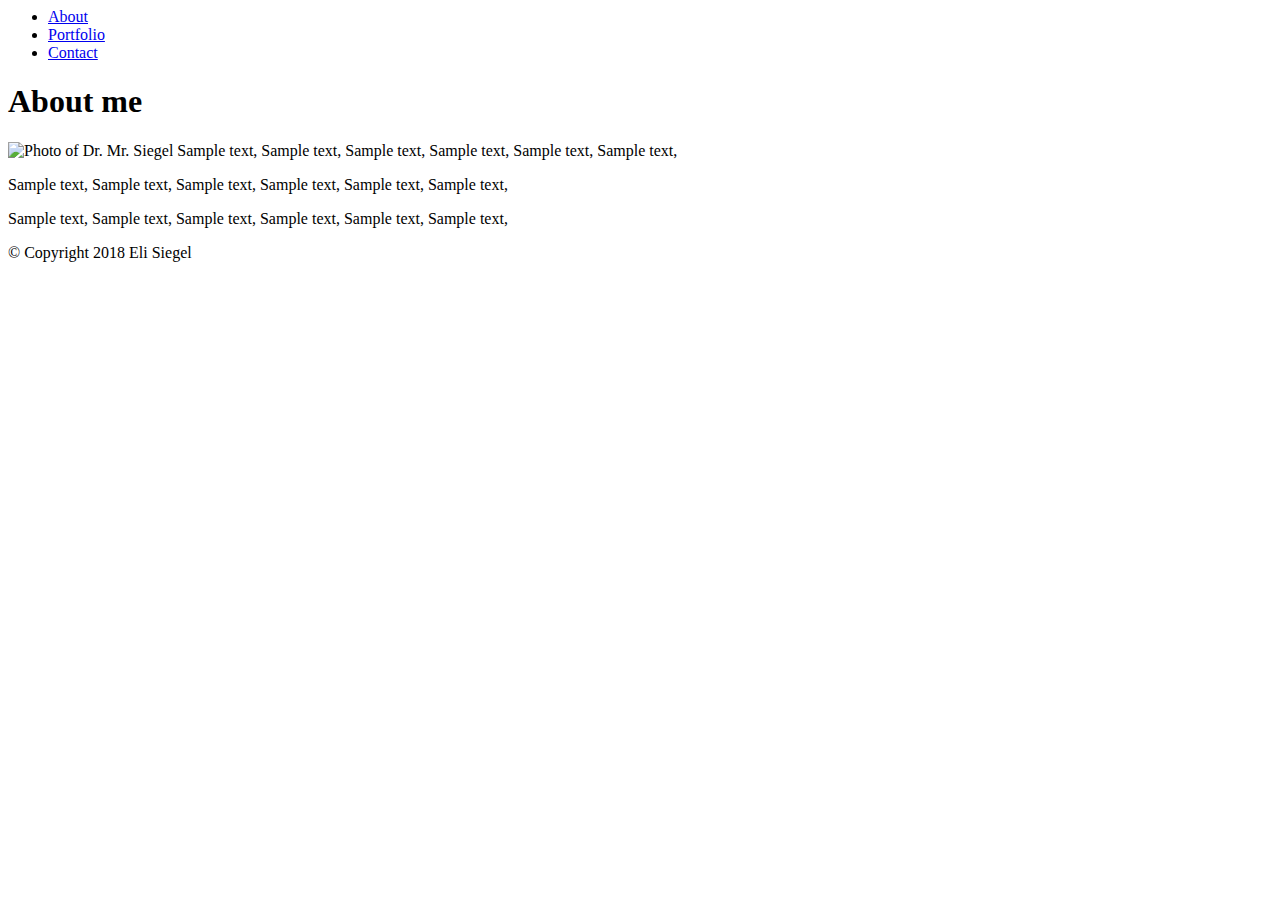
==== index.html @ 468cafd0 "finished html for index" ====
<!---DOCTYPE HTML--->
<html>
    <head>
        <meta charset="UTF-8">
        <title>Eli Siegel / About Me</title>
    </head>

    <body>
        <header>
            <div class="top">
                <nav class="nav1"></nav>
                    <ul>
                        <li><a href="#">About</a></li>
                        <li><a href="portfolio.html">Portfolio</a></li>
                        <li><a href="contact.html">Contact</a></li>
                    </ul>
                </nav>
            </div>
        </header>
        <div class="info"> <!---Begin div class "info"-->
            <h1 class="title">About me</h1>

            <p>
            <img class="me" src="/Users/eli/Desktop/BootCamp/Homework/Basic_Portfolio/assets/images/13876708_10209820931820921_7283357077460131854_n.jpg" alt="Photo of Dr. Mr. Siegel">
            Sample text, Sample text, Sample text, Sample text, Sample text, Sample text, 
            </p>

            <p>
            Sample text, Sample text, Sample text, Sample text, Sample text, Sample text, 
            </p>

            <p>
            Sample text, Sample text, Sample text, Sample text, Sample text, Sample text, 
            </p>

        </div> <!---End div class "info"-->
        <footer>
            &copy; Copyright 2018 Eli Siegel
        </footer>
    </body>
</html>
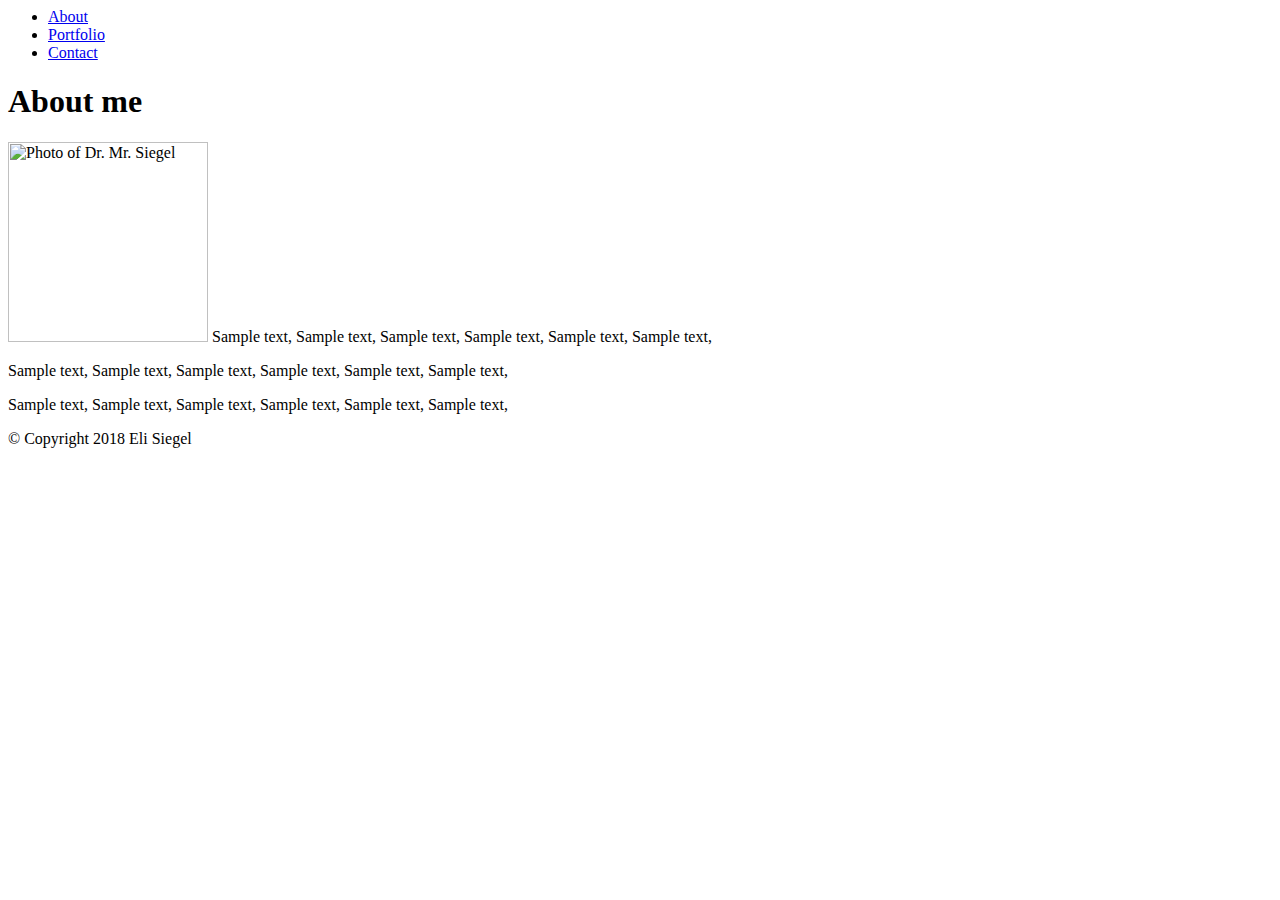
==== commit aea88c8e: "jpeg path corrections for portfolio" ====
--- a/index.html
+++ b/index.html
@@ -10,7 +10,7 @@
             <div class="top">
                 <nav class="nav1"></nav>
                     <ul>
-                        <li><a href="#">About</a></li>
+                        <li><a href="#" class="current">About</a></li>
                         <li><a href="portfolio.html">Portfolio</a></li>
                         <li><a href="contact.html">Contact</a></li>
                     </ul>
@@ -21,7 +21,7 @@
             <h1 class="title">About me</h1>
 
             <p>
-            <img class="me" src="/Users/eli/Desktop/BootCamp/Homework/Basic_Portfolio/assets/images/13876708_10209820931820921_7283357077460131854_n.jpg" alt="Photo of Dr. Mr. Siegel">
+            <img class="me" src="/Users/eli/Desktop/BootCamp/Homework/Basic_Portfolio/assets/images/13876708_10209820931820921_7283357077460131854_n.jpg" alt="Photo of Dr. Mr. Siegel" height="200" width="200">
             Sample text, Sample text, Sample text, Sample text, Sample text, Sample text, 
             </p>
 
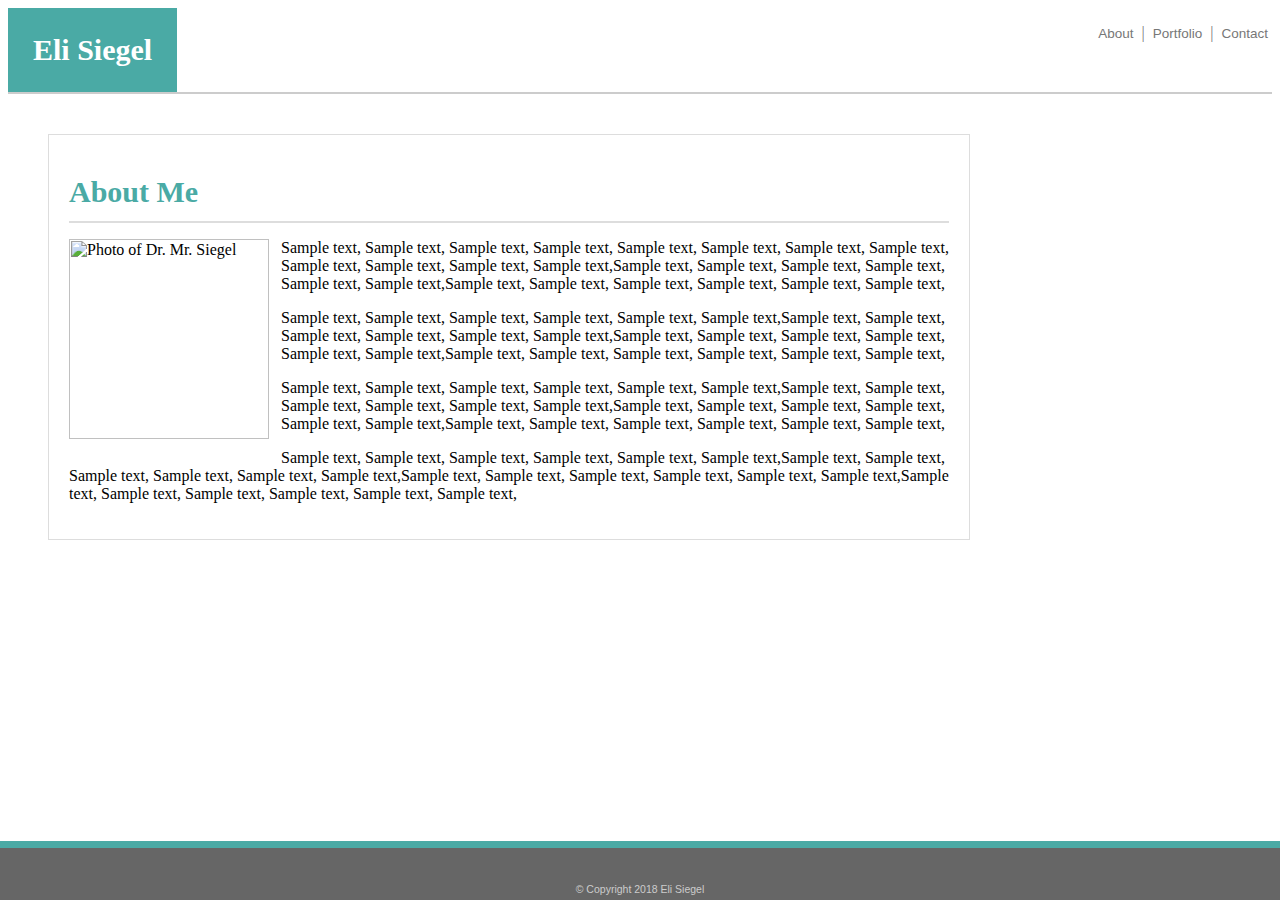
==== commit b2f18d46: "progress" ====
--- a/index.html
+++ b/index.html
@@ -3,37 +3,43 @@
     <head>
         <meta charset="UTF-8">
         <title>Eli Siegel / About Me</title>
+        <link rel="stylesheet" href="assets/css/style.css">
     </head>
-
+        <div class="background">
     <body>
         <header>
             <div class="top">
-                <nav class="nav1"></nav>
+                <div class="name">Eli Siegel</div>
+                <nav class="nav1" id="navigator">
                     <ul>
-                        <li><a href="#" class="current">About</a></li>
-                        <li><a href="portfolio.html">Portfolio</a></li>
+                        <li><a href="#" class="current">About</a>  |</li>
+                        <li><a href="portfolio.html">Portfolio</a>  |</li>
                         <li><a href="contact.html">Contact</a></li>
                     </ul>
                 </nav>
             </div>
         </header>
         <div class="info"> <!---Begin div class "info"-->
-            <h1 class="title">About me</h1>
+            <h1 class="title">About Me</h1>
 
             <p>
             <img class="me" src="/Users/eli/Desktop/BootCamp/Homework/Basic_Portfolio/assets/images/13876708_10209820931820921_7283357077460131854_n.jpg" alt="Photo of Dr. Mr. Siegel" height="200" width="200">
-            Sample text, Sample text, Sample text, Sample text, Sample text, Sample text, 
+            Sample text, Sample text, Sample text, Sample text, Sample text, Sample text, Sample text, Sample text, Sample text, Sample text, Sample text, Sample text,Sample text, Sample text, Sample text, Sample text, Sample text, Sample text,Sample text, Sample text, Sample text, Sample text, Sample text, Sample text,
             </p>
 
             <p>
-            Sample text, Sample text, Sample text, Sample text, Sample text, Sample text, 
+            Sample text, Sample text, Sample text, Sample text, Sample text, Sample text,Sample text, Sample text, Sample text, Sample text, Sample text, Sample text,Sample text, Sample text, Sample text, Sample text, Sample text, Sample text,Sample text, Sample text, Sample text, Sample text, Sample text, Sample text, 
             </p>
 
             <p>
-            Sample text, Sample text, Sample text, Sample text, Sample text, Sample text, 
+            Sample text, Sample text, Sample text, Sample text, Sample text, Sample text,Sample text, Sample text, Sample text, Sample text, Sample text, Sample text,Sample text, Sample text, Sample text, Sample text, Sample text, Sample text,Sample text, Sample text, Sample text, Sample text, Sample text, Sample text, 
             </p>
 
+            <p>
+            Sample text, Sample text, Sample text, Sample text, Sample text, Sample text,Sample text, Sample text, Sample text, Sample text, Sample text, Sample text,Sample text, Sample text, Sample text, Sample text, Sample text, Sample text,Sample text, Sample text, Sample text, Sample text, Sample text, Sample text,
+            </p>
         </div> <!---End div class "info"-->
+        </div>
         <footer>
             &copy; Copyright 2018 Eli Siegel
         </footer>
--- a/assets/css/style.css
+++ b/assets/css/style.css
@@ -0,0 +1,85 @@
+header {
+	width: 100%;
+	height: auto;
+	border-bottom: 2px solid #cccccc;
+	background-color: #ffffff;
+}
+
+.title {
+    color: #4aaaa5;
+}
+
+#navigator {
+    float: right;
+}
+
+a {
+    color: #777777;
+    font-family: Arial, Helvetica, sans-serif;
+    font-size: 13.5px;
+    text-decoration: none;
+    padding-left: 4px;
+    padding-right: 4px;
+}
+
+nav ul li {
+    display: inline-block;
+}
+
+.top {
+    color: #777777;
+}
+
+.info {
+    display: inline-block;
+    width: 880px;
+	margin: 40px;
+    padding: 20px;
+	background-color: #ffffff;
+    border: 1px solid #dddddd;
+    position: center;
+    float: center;
+}
+
+.info h1 {
+	font-size: 30px;
+    font-weight: bold;
+    font-family: 'Georgia', Times, Times New Roman, serif;
+    padding-bottom: 12px;
+	margin-bottom: 15px;
+    border-bottom: 2px solid #dddddd;
+}
+
+.name {
+	display: inline-block;
+    font-family: Georgia, 'Times New Roman', Times, serif;
+    font-weight: bold;
+	font-size: 30px;
+	background-color: #4aaaa5;
+	color: #ffffff;
+	padding: 25px;
+    width: auto;
+}
+
+
+img.me{
+    float: left;
+	padding: 0 12px 12px 0;
+	width: 200px;
+	height: 200px;
+}
+
+footer {
+	position: absolute;
+    left: 0;
+    bottom: 0;
+	width: 100%;
+	padding-top: 35px;
+	text-align: center;
+	font-size: 10.5px;
+	color: #cccccc;
+    background-color: #666666;
+    border-bottom: 5px solid #666666;
+    border-top: 7px solid #4aaaa5;
+    font-family: Arial, Helvetica, sans-serif
+}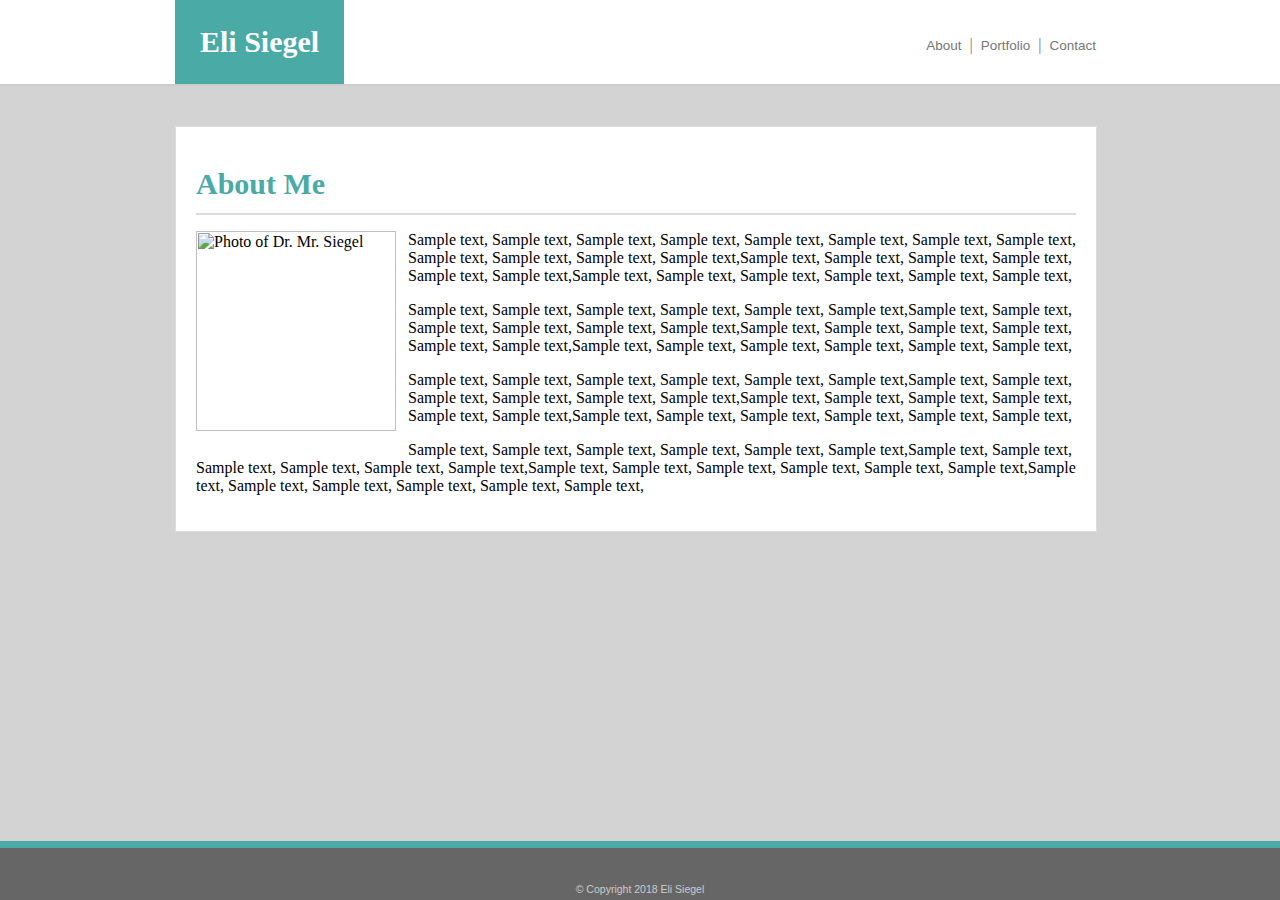
==== commit 0d32e962: "chippin' away" ====
--- a/index.html
+++ b/index.html
@@ -5,7 +5,6 @@
         <title>Eli Siegel / About Me</title>
         <link rel="stylesheet" href="assets/css/style.css">
     </head>
-        <div class="background">
     <body>
         <header>
             <div class="top">
--- a/assets/css/style.css
+++ b/assets/css/style.css
@@ -2,7 +2,12 @@
 	width: 100%;
 	height: auto;
 	border-bottom: 2px solid #cccccc;
-	background-color: #ffffff;
+    background-color: #ffffff;
+}
+
+body {
+    background: lightgray;
+    margin: 0;
 }
 
 .title {
@@ -11,6 +16,20 @@
 
 #navigator {
     float: right;
+    padding-right: 180px;
+    padding-top: 20px;
+}
+
+#navigator1 {
+    float: right;
+    padding-right: 180px;
+    padding-top: 20px;
+}
+
+#navigator2 {
+    float: right;
+    padding-right: 180px;
+    padding-top: 20px;
 }
 
 a {
@@ -30,15 +49,35 @@
     color: #777777;
 }
 
+input[type=text] {
+    width: 100%;
+}
+
+input[type=submit] {
+    background-color: #4aaaa5;
+    color: #ffffff;
+    float: left;
+}
+
+textarea {
+    border: 1px solid #dddddd
+}
+
 .info {
     display: inline-block;
     width: 880px;
-	margin: 40px;
+    margin-left: 175px;
+    margin-top: 40px;
     padding: 20px;
-	background-color: #ffffff;
+	background-color: #ffffff;  
     border: 1px solid #dddddd;
     position: center;
-    float: center;
+}
+
+.contact {
+    color: #777777;
+    font-family: Arial, Helvetica, sans-serif;
+    font-size: 12px;
 }
 
 .info h1 {
@@ -59,6 +98,7 @@
 	color: #ffffff;
 	padding: 25px;
     width: auto;
+    margin-left: 175px;
 }
 
 
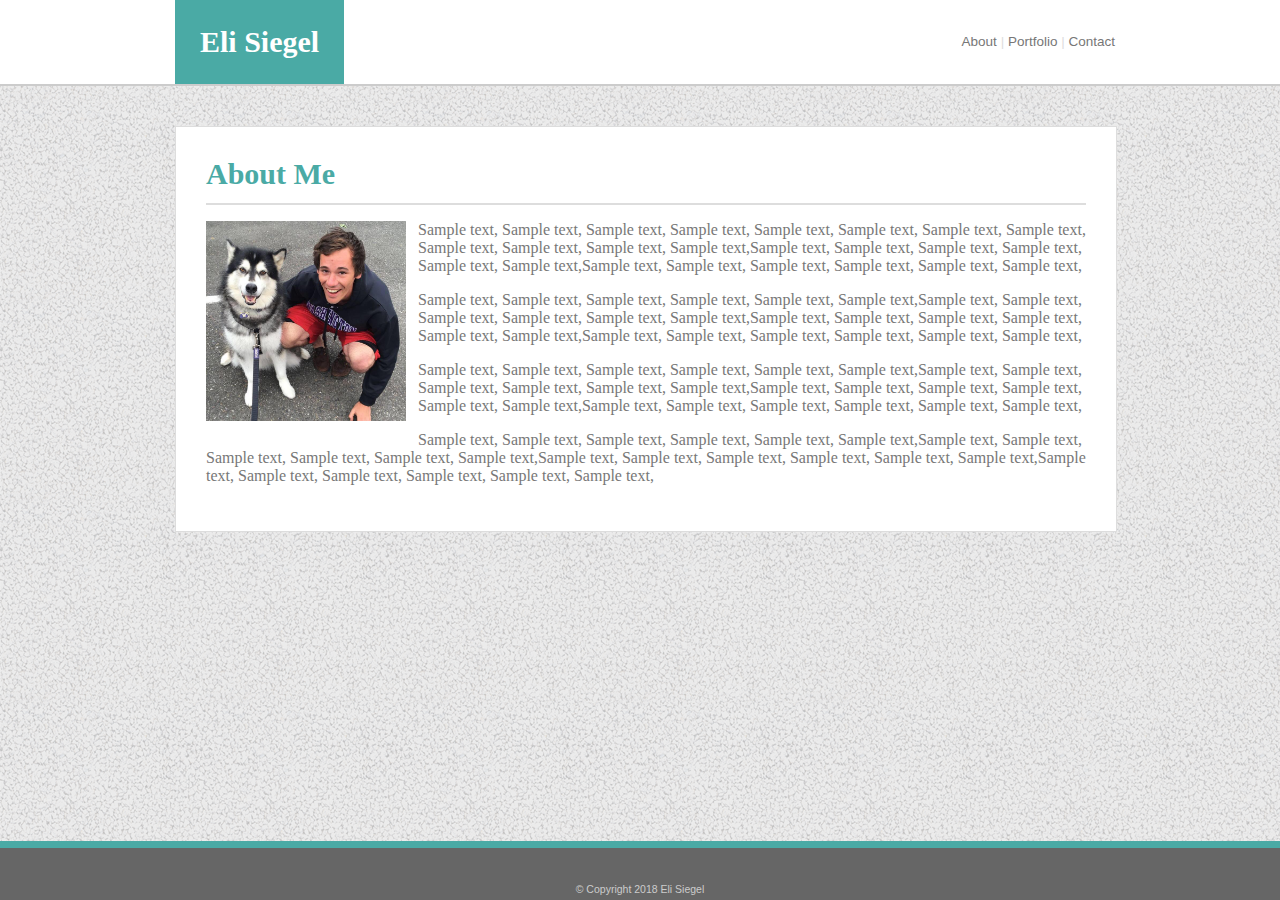
==== commit 827e307b: "donezo" ====
--- a/index.html
+++ b/index.html
@@ -22,7 +22,7 @@
             <h1 class="title">About Me</h1>
 
             <p>
-            <img class="me" src="/Users/eli/Desktop/BootCamp/Homework/Basic_Portfolio/assets/images/13876708_10209820931820921_7283357077460131854_n.jpg" alt="Photo of Dr. Mr. Siegel" height="200" width="200">
+            <img class="me" src="assets/images/13876708_10209820931820921_7283357077460131854_n.jpg" alt="Photo of Dr. Mr. Siegel" height="200" width="200">
             Sample text, Sample text, Sample text, Sample text, Sample text, Sample text, Sample text, Sample text, Sample text, Sample text, Sample text, Sample text,Sample text, Sample text, Sample text, Sample text, Sample text, Sample text,Sample text, Sample text, Sample text, Sample text, Sample text, Sample text,
             </p>
 
--- a/assets/css/style.css
+++ b/assets/css/style.css
@@ -6,61 +6,12 @@
 }
 
 body {
-    background: lightgray;
+    background-image: url("../images/gravel.png");
     margin: 0;
 }
 
 .title {
     color: #4aaaa5;
-}
-
-#navigator {
-    float: right;
-    padding-right: 180px;
-    padding-top: 20px;
-}
-
-#navigator1 {
-    float: right;
-    padding-right: 180px;
-    padding-top: 20px;
-}
-
-#navigator2 {
-    float: right;
-    padding-right: 180px;
-    padding-top: 20px;
-}
-
-a {
-    color: #777777;
-    font-family: Arial, Helvetica, sans-serif;
-    font-size: 13.5px;
-    text-decoration: none;
-    padding-left: 4px;
-    padding-right: 4px;
-}
-
-nav ul li {
-    display: inline-block;
-}
-
-.top {
-    color: #777777;
-}
-
-input[type=text] {
-    width: 100%;
-}
-
-input[type=submit] {
-    background-color: #4aaaa5;
-    color: #ffffff;
-    float: left;
-}
-
-textarea {
-    border: 1px solid #dddddd
 }
 
 .info {
@@ -68,16 +19,12 @@
     width: 880px;
     margin-left: 175px;
     margin-top: 40px;
-    padding: 20px;
+    margin-bottom:80px;
+    padding: 30px;
 	background-color: #ffffff;  
     border: 1px solid #dddddd;
     position: center;
-}
-
-.contact {
     color: #777777;
-    font-family: Arial, Helvetica, sans-serif;
-    font-size: 12px;
 }
 
 .info h1 {
@@ -85,6 +32,7 @@
     font-weight: bold;
     font-family: 'Georgia', Times, Times New Roman, serif;
     padding-bottom: 12px;
+    margin-top: 0px;
 	margin-bottom: 15px;
     border-bottom: 2px solid #dddddd;
 }
@@ -101,7 +49,6 @@
     margin-left: 175px;
 }
 
-
 img.me{
     float: left;
 	padding: 0 12px 12px 0;
@@ -109,8 +56,148 @@
 	height: 200px;
 }
 
+.top {
+    color: #dddddd;
+}
+
+/* Nav */
+
+#navigator {
+    float: right;
+    padding-right: 165px;
+    padding-top: 20px;
+}
+
+#navigator1 {
+    float: right;
+    padding-right: 165px;
+    padding-top: 20px;
+}
+
+#navigator2 {
+    float: right;
+    padding-right: 165px;
+    padding-top: 20px;
+}
+
+a {
+    text-decoration: none;
+    color:#777777
+}
+
+nav.nav1 {
+    font-family: Arial, Helvetica, sans-serif;
+    font-size: 13.5px;
+    text-decoration: none;
+    padding-left: 4px;
+    padding-right: 4px;
+}
+
+nav ul li {
+    display: inline-block;
+}
+
+/* end nav */
+
+/* start contact */
+
+input[type=text] {
+    width: 100%;
+}
+
+input[type=submit] {
+    background-color: #4aaaa5;
+    color: #ffffff;
+    float: left;
+}
+
+textarea {
+    border: 1px solid #dddddd
+}
+
+.contact {
+    color: #777777;
+    font-family: Arial, Helvetica, sans-serif;
+    font-size: 12px;
+}
+
+#name{
+    margin-bottom: 10px;
+    margin-top: 5px;
+}
+
+#email{
+    margin-bottom: 10px;
+    margin-top: 5px;
+}
+
+#message{
+    margin-bottom: 10px;
+    margin-top: 5px;
+}
+
+#submit{
+    padding: 10px 20px 10px 20px;
+}
+
+/*end contact*/
+
+/* start portfolio */
+
+a.game-link {
+    display: block;
+    width: 250px;
+    height: 175px;
+}
+
+img.portfolio-item {
+    width: 250px;
+    height: 175px;
+}
+
+.game-name {
+    color:#ffffff;
+    background-color: #4aaaa5;
+    position: relative;
+    font-family: Georgia, 'Times New Roman', Times, serif;
+    font-weight: lighter;
+    text-align: center;
+    padding-top: 5px;
+    padding-bottom: 5px;
+    z-index: 1;
+    width: 250px;
+    bottom: 45px;
+    margin:0px;
+}
+
+#portfolio {
+    overflow: auto;
+    margin-bottom: 100px;
+}
+
+.grid-container {
+    display: grid;
+    grid-template-columns: 300px 300px;
+    grid-column-gap: 20px;
+    grid-row-gap:50px;
+}
+
+.grid-item {
+    position:relative;
+    width:250px;
+    height:175px;
+}
+
+.grid-item:hover {
+	opacity:0.7;
+}
+
+/* end portfolio */
+
+/* footer */
+
 footer {
-	position: absolute;
+	position: fixed;
     left: 0;
     bottom: 0;
 	width: 100%;
@@ -121,5 +208,6 @@
     background-color: #666666;
     border-bottom: 5px solid #666666;
     border-top: 7px solid #4aaaa5;
-    font-family: Arial, Helvetica, sans-serif
+    font-family: Arial, Helvetica, sans-serif;
+    z-index: 200;
 }